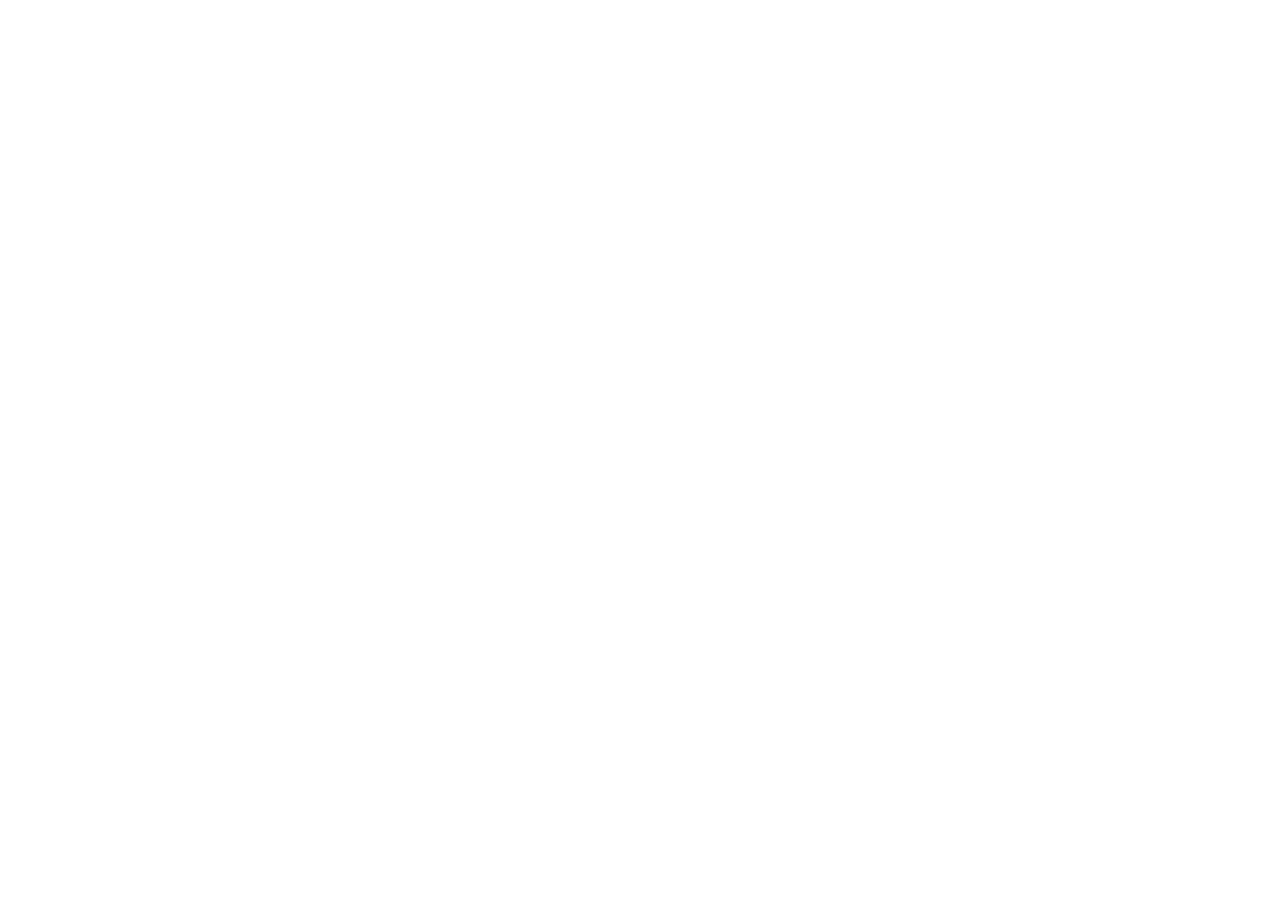
==== index.html @ 3a1d0d8b "BlutuGame" ====
<!DOCTYPE html>
<html lang="en">
<head>
	<meta charset="UTF-8">
	<meta http-equiv="X-UA-Compatible" content="IE=edge">
	<meta name="viewport" content="width=device-width, initial-scale=1.0">
	<title>Document</title>
</head>
<body>
	<script type="module">
		import kaboom from "https://unpkg.com/kaboom/dist/kaboom.mjs";
		kaboom({
			background: [0, 0, 0]
		});
		loadSprite("grass", "assets/img/grass_block.png");
		loadSprite("player", "assets/img/player.png");
		loadSprite("coin", "assets/img/money.png");
		scene("main", ({coins} = {coins: 0}) => {
			gravity(5000);
			const MOVE_SPEED = 480;
			const FALL_DEATH = 2400;
			const JUMP_FORCE = 1320;
			const player=add([
				sprite("player"), pos(50, 40),
				area(),
				scale(1),
				body()
			])
			add([
				sprite("grass"), pos(50, 117), solid(), area()
			])
			add([
				sprite("grass"), pos(230, 117), solid(), area()
			])
			add([
				sprite("grass"), pos(400, 150), solid(), area()
			])
			add([
				sprite("grass"), pos(530, 117), solid(), area()
			])
			add([
				sprite("grass"), pos(900, 140), solid(), area()
			])
			const coin=add([
				sprite("coin"), pos(530, 55), area(), "coin"
			])
			player.onUpdate(() => {
				camPos(player.pos)
				if(player.pos.y >= FALL_DEATH) {
					destroy(player)
					go("lose")
				}
			})
			onKeyPress("x", () =>{
				go("win")
			})
			onKeyPress("space", () => {
				if (player.isGrounded())(
					player.jump(JUMP_FORCE)
				)
			})
			onKeyDown("d", () => {
				player.move(MOVE_SPEED, 0)
			})
			onKeyDown("a", () => {
				player.move(-MOVE_SPEED, 0)
			})
			player.onCollide("coin", (coin) => {
				destroy(coin),
				coins += 1,
				console.log("coins added.");
				if (coins == 1) {
					coinstext.text = coins + " Coin";
				} else {
					coinstext.text = coins + " Coins";
				}
				addKaboom(coin.pos)
			})
			const coinstext=add([
				text(coins + " Coins"),
				pos(24, 24),
				fixed()
			])
		})
		scene("win", () => {
			const win=add([
				text("Du hast gewonnen! Drücke die Taste \"f\" um das Spiel neuzustarten"), scale(0.5)
			])
			onKeyPress("f", () => {
				go("main")
			})
		})
		scene("lose", () => {
			add([
				text("Du hast verloren!")
			])
			onKeyPress("f", () => {
					go("main")
			})
		})
		go("main")
	</script>
</body>
</html>
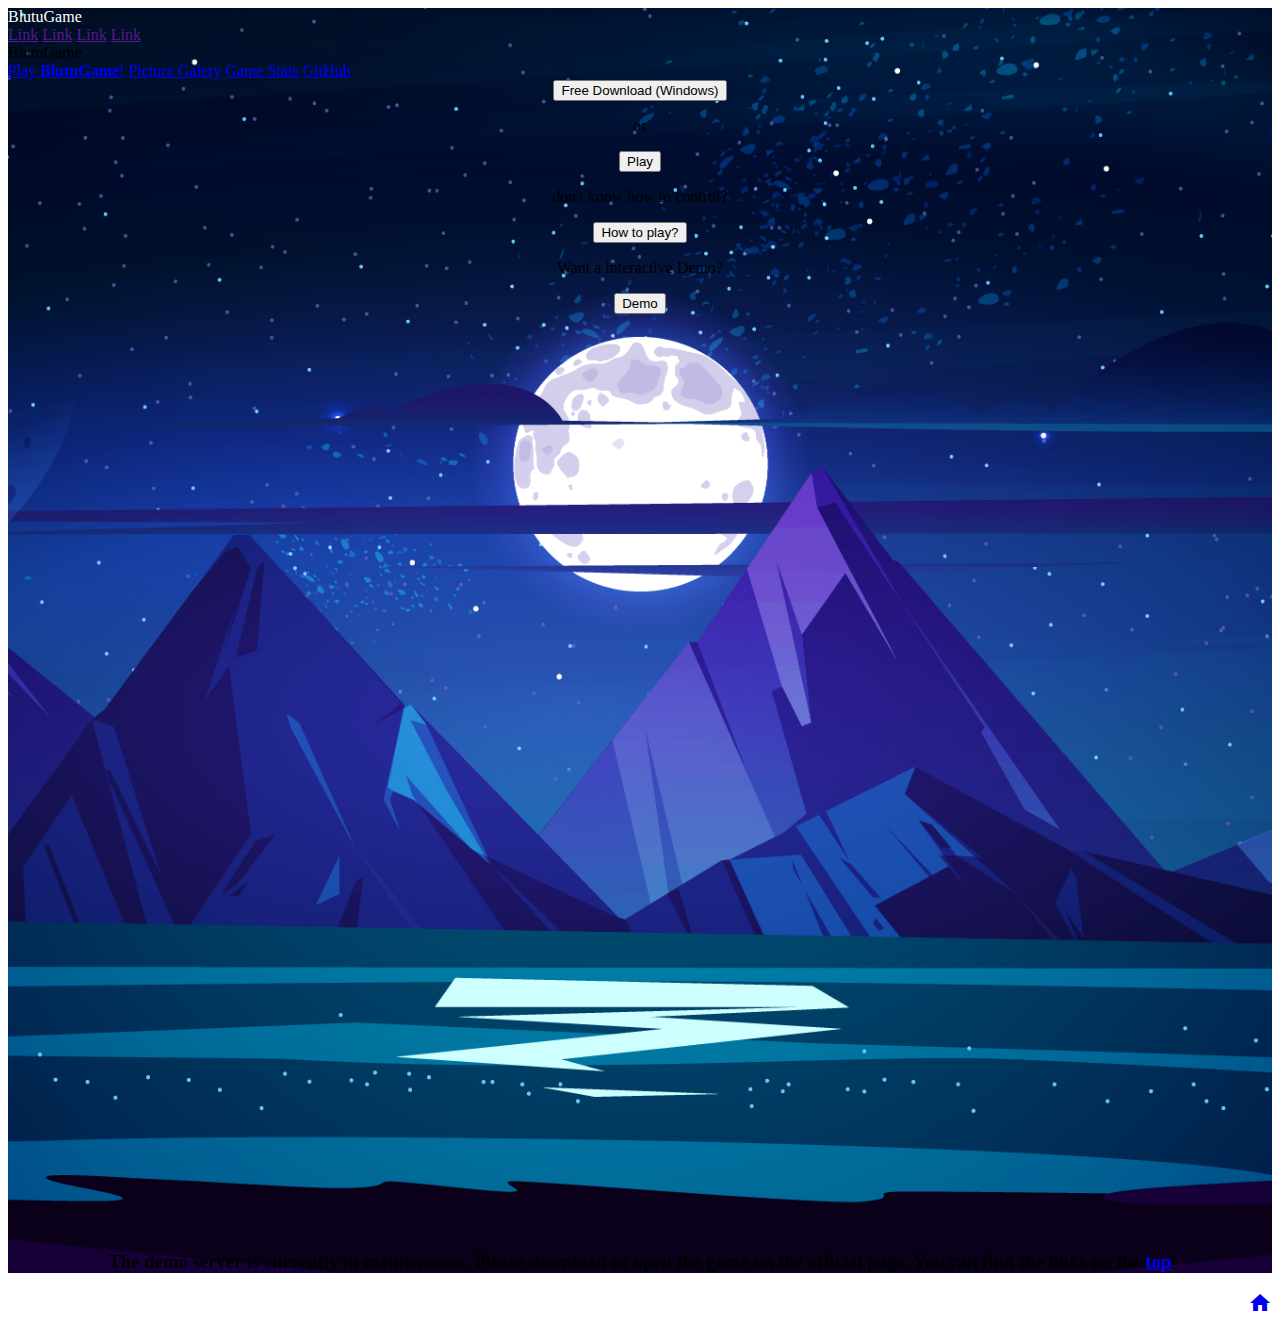
==== commit 198280c0: "Main Branch" ====
--- a/index.html
+++ b/index.html
@@ -1,104 +1,147 @@
 <!DOCTYPE html>
 <html lang="en">
 <head>
-	<meta charset="UTF-8">
-	<meta http-equiv="X-UA-Compatible" content="IE=edge">
-	<meta name="viewport" content="width=device-width, initial-scale=1.0">
-	<title>Document</title>
+    <meta charset="UTF-8">
+    <meta http-equiv="X-UA-Compatible" content="IE=edge">
+    <meta name="viewport" content="width=device-width, initial-scale=1.0">
+    <title>BlutuGame - Launcher</title>
+    <link rel="stylesheet" href="https://fonts.googleapis.com/icon?family=Material+Icons">
+    <link rel="stylesheet" href="https://code.getmdl.io/1.3.0/material.light_blue-cyan.min.css" /> 
+    <script defer src="https://code.getmdl.io/1.3.0/material.min.js"></script>
 </head>
-<body>
-	<script type="module">
-		import kaboom from "https://unpkg.com/kaboom/dist/kaboom.mjs";
-		kaboom({
-			background: [0, 0, 0]
-		});
-		loadSprite("grass", "assets/img/grass_block.png");
-		loadSprite("player", "assets/img/player.png");
-		loadSprite("coin", "assets/img/money.png");
-		scene("main", ({coins} = {coins: 0}) => {
-			gravity(5000);
-			const MOVE_SPEED = 480;
-			const FALL_DEATH = 2400;
-			const JUMP_FORCE = 1320;
-			const player=add([
-				sprite("player"), pos(50, 40),
-				area(),
-				scale(1),
-				body()
-			])
-			add([
-				sprite("grass"), pos(50, 117), solid(), area()
-			])
-			add([
-				sprite("grass"), pos(230, 117), solid(), area()
-			])
-			add([
-				sprite("grass"), pos(400, 150), solid(), area()
-			])
-			add([
-				sprite("grass"), pos(530, 117), solid(), area()
-			])
-			add([
-				sprite("grass"), pos(900, 140), solid(), area()
-			])
-			const coin=add([
-				sprite("coin"), pos(530, 55), area(), "coin"
-			])
-			player.onUpdate(() => {
-				camPos(player.pos)
-				if(player.pos.y >= FALL_DEATH) {
-					destroy(player)
-					go("lose")
-				}
-			})
-			onKeyPress("x", () =>{
-				go("win")
-			})
-			onKeyPress("space", () => {
-				if (player.isGrounded())(
-					player.jump(JUMP_FORCE)
-				)
-			})
-			onKeyDown("d", () => {
-				player.move(MOVE_SPEED, 0)
-			})
-			onKeyDown("a", () => {
-				player.move(-MOVE_SPEED, 0)
-			})
-			player.onCollide("coin", (coin) => {
-				destroy(coin),
-				coins += 1,
-				console.log("coins added.");
-				if (coins == 1) {
-					coinstext.text = coins + " Coin";
-				} else {
-					coinstext.text = coins + " Coins";
-				}
-				addKaboom(coin.pos)
-			})
-			const coinstext=add([
-				text(coins + " Coins"),
-				pos(24, 24),
-				fixed()
-			])
-		})
-		scene("win", () => {
-			const win=add([
-				text("Du hast gewonnen! Drücke die Taste \"f\" um das Spiel neuzustarten"), scale(0.5)
-			])
-			onKeyPress("f", () => {
-				go("main")
-			})
-		})
-		scene("lose", () => {
-			add([
-				text("Du hast verloren!")
-			])
-			onKeyPress("f", () => {
-					go("main")
-			})
-		})
-		go("main")
-	</script>
+<body>	
+    <!-- Wide card with share menu button -->
+    <style>
+        .demo-card-square.mdl-card {
+        width: 100%;
+        height: 300px;
+        }
+        .demo-card-square > .mdl-card__title {
+        color: #fff;
+        background:
+            url('https://getmdl.io/assets/demos/welcome_card.jpg') bottom right 15% no-repeat #46B6AC;
+        }
+    </style>
+    <style>
+        .demo-layout-transparent {
+          background: url('./bg.png') center / cover;
+        }
+        .demo-layout-transparent .mdl-layout__header,
+        .demo-layout-transparent .mdl-layout__drawer-button {
+          color: white;
+        }
+        .footer {
+            position: fixed;
+            left: 0;
+            bottom: 0;
+            width: 100%;
+            background-color: red;
+            color: white;
+            text-align: center;
+        }
+        </style>
+        
+        <div class="demo-layout-transparent mdl-layout mdl-js-layout">
+          <header class="mdl-layout__header mdl-layout__header--transparent">
+            <div class="mdl-layout__header-row">
+              <!-- Title -->
+              <span class="mdl-layout-title">BlutuGame</span>
+              <!-- Add spacer, to align navigation to the right -->
+              <div class="mdl-layout-spacer"></div>
+              <!-- Navigation -->
+              <nav class="mdl-navigation">
+                <a class="mdl-navigation__link" href="">Link</a>
+                <a class="mdl-navigation__link" href="">Link</a>
+                <a class="mdl-navigation__link" href="">Link</a>
+                <a class="mdl-navigation__link" href="">Link</a>
+              </nav>
+            </div>
+          </header>
+          <div class="mdl-layout__drawer">
+            <span class="mdl-layout-title">BlutuGame</span>
+            <nav class="mdl-navigation">
+              <a class="mdl-navigation__link" href="/intro">Play <b>BlutuGame</b>!</a>
+              <a class="mdl-navigation__link" href="/website/galery">Picture Galery</a>
+              <a class="mdl-navigation__link" href="/stats">Game Stats</a>
+              <a class="mdl-navigation__link" target="_blank" href="https://github.com/blutudlutmc/blutugamev2">GitHub</a>
+            </nav>
+          </div>
+          <main style="text-align:center;" class="mdl-layout__content mdl-color-text--white">
+            <div id="/">
+                <button class="mdl-button--raised mdl-button mdl-js-button mdl-js-ripple-effect mdl-color--blue-200" id="p3" onclick="download(); window.location.href='#/download'">Free Download (Windows)</button><br>
+                <p>or</p>
+                <button class="mdl-button--raised mdl-button mdl-js-button mdl-js-ripple-effect mdl-color--green-300" id="p1" onclick="play(); window.location.href='/intro'">Play</button>
+                <p>don't know how to control?</p>
+                <button class="mdl-button--rasied mdl-button mdl-js-button mdl-js-ripple-effect mdl-color--yellow-400 " id="p4" onclick="controls();">How to play?</button>
+                <p>Want<span class="mdl-color-text--black"> a interactive De</span>mo?</p>
+                <button class="mdl-button--rasied mdl-button mdl-js-button mdl-js-ripple-effect mdl-color--blue" id="p7" onclick="demo();">Demo</button>
+                <br><br><br>
+                <br><br><br>
+                <br><br><br>
+                <br><br><br>
+                <div id="p5" class="demo-card-square mdl-card mdl-shadow--2dp">
+                    <div class="mdl-card__title mdl-card--expand">
+                      <h2 class="mdl-card__title-text">How to play</h2>
+                    </div>
+                    <div class="mdl-card__supporting-text">
+                        <h4>You can move your character by pressing A and D. If you press A you can run to the left side, if you press D you can run to the right side. You can jump by pressing the SPACE key. If you win/lost you can press the key R to reset your character.</h4>
+                    </div>
+                    <div style="align-self: center; text-align: center;" class="mdl-card__actions mdl-card--border">
+                      <a onclick="closehowtoplay();" class="mdl-button mdl-button--colored mdl-js-button mdl-js-ripple-effect">
+                        Close
+                      </a>
+                    </div>
+                  </div>
+                
+                <div id="p2" style="width: 100%" class="mdl-color-text--white mdl-progress mdl-js-progress mdl-progress__indeterminate"></div>
+                <br><br><br><br><br><br><br><br><br><br><br><br><br><br><br><br><br><br><br><br><br><br><br><br><br><br><br><br><br><br><br><br><br><br><br><br><br><br><br><br>
+            </div>
+            <div id="/demo">
+                <h3><b>The demo server is currently in maintenance. Please download or open the game on the official page. You can find the links on the <a href="/#/">top</a></b></h3>
+                <a href="#/" class="mdl-button mdl-js-button mdl-button--fab mdl-js-ripple-effect mdl-color--white" style="float: right; right: 15px;"><i class="material-icons">home</i></a>
+            </div>
+          </main>
+        </div> 
+    <style>
+
+    </style>
+    <script>
+        document.getElementById("p5").style.display="none";
+        const playloader = document.getElementById("p2");
+        playloader.style.display="none";
+        function play() {
+            const playbtn = document.getElementById("p1");
+            const playloader = document.getElementById("p2");
+            playloader.style.display="block";
+            playbtn.setAttribute("disabled", "");
+            playbtn.innerHTML = "Starting..."
+        }
+        function download() {
+            const downloadbtn = document.getElementById("p3");
+            downloadbtn.setAttribute("disabled", "");
+            downloadbtn.innerHTML = "Downloading...";
+        }
+        function controls() {
+            const howtoplaybtn = document.getElementById("p4");
+            const controls = document.getElementById("p5");
+            controls.style.display="block";
+        }
+        function closehowtoplay() {
+            const control2 = document.getElementById("p5");
+            control2.style.display="none";
+        }
+        function demo() {
+            window.location.href="#/demo";
+        }
+    </script>
+    <script>
+      function disable() {
+        document.body.classList.add("stop-scrolling");
+      }
+      disable();
+      
+
+
+    </script>       
 </body>
 </html>